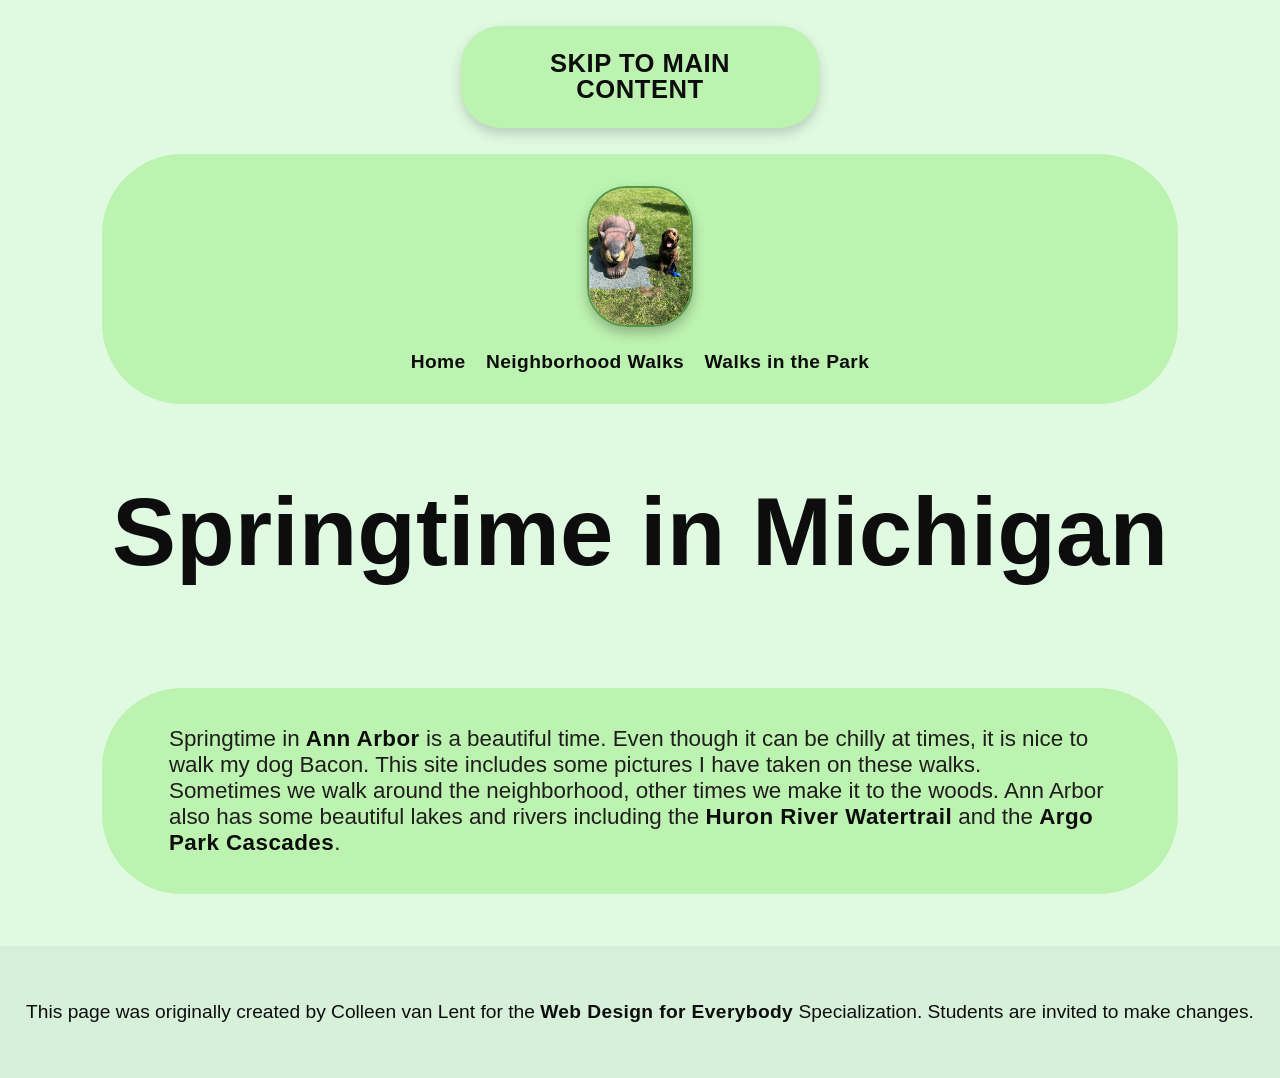
==== index.html @ 47499085 "Homework  nr. 2 Co-authored-by: Copilot <copilot@github.com>" ====
<!DOCTYPE html>
<html lang="en">

<head>
  <meta charset="utf-8">
  <meta name="viewport" content="width=device-width">
  <title>Springtime In Michigan</title>
  <!-- You will need to link to the CSS file -->
  <link rel="stylesheet" href="css/style.css">
</head>

<body>
  <header>
    <a href="#skip" id="skip-link">Skip to Main Content</a>
    <nav>
      <img src="images/BaconGallupPark.avif" alt="Brown Labradoodle sitting next to a statue.">
      <ul class="flex">
        <li><a href="index.html">Home</a></li>
        <li><a href="neighborhood.html">Neighborhood Walks</a></li>
        <li><a href="parks.html">Walks in the Park</a></li>
      </ul>
    </nav>
    <h1>Springtime in Michigan</h1>
  </header>
  <main id="skip">
    <p>Springtime in <a href="https://www.michigan.org/city/ann-arbor">Ann Arbor</a> is a beautiful time. Even though
      it can be chilly at times, it is nice to walk my dog Bacon. This site includes some pictures I have taken on
      these walks. </p>

    <p>Sometimes we walk around the neighborhood, other times we make it to the woods. Ann Arbor also has some
      beautiful lakes and rivers including the <a
        href="https://www.annarbor.org/things-to-do/recreation-outdoors/huron-river/">Huron River Watertrail</a> and
      the <a href="https://www.a2gov.org/departments/Parks-Recreation/parks-places/argo/pages/default.aspx">Argo Park
        Cascades</a>.</p>

  </main>
  <footer>
    <p>This page was originally created by Colleen van Lent for the <a
        href="https://www.coursera.org/specializations/web-design"> Web Design for Everybody</a> Specialization. Students are invited to make changes.</p>
  </footer>

</body>

</html>
---- css/style.css ----
html {
  scroll-behavior: smooth;
}


body {
  font-family:'Montserrat', Tahoma, Geneva, Verdana, sans-serif;
  font-size: 120%;
  background-color: #E0FAE2;
  margin: 0;
  padding: 0;
  
}

nav {
  display: inline-block;
  width: 80%;
  margin: 0 auto;
  text-align: center;
  color: #56BACE;
  background-color: #BCF3B0;
  padding: 1% 2% 1% 2%;
  border-radius: 80px;
}


main p {
  color: #201D1D;
  font-size: 1.4rem;
  margin: 0 4% 0 4%;
}

.flex {
  display: flex;
  flex-wrap: wrap;
  justify-content: center;
  align-items: center;
  padding: 0%;
  margin: 0;
}

.flex li {
  width: auto;
  line-height: 2em;
  transition: all 0.3s ease-in-out; 
  margin: 3% 1% 1% 1%;
  padding: 0%;
}

.flex li::after {
  content: '';
  display: block;
  position: absolute;
  width: 100%;
  height: 2px;
  bottom: 0;
  left: 0;
  background-color: #585858;
  transform: scaleX(0);
  transform-origin: center;
  transition: transform 0.3s ease-in-out;
}

.flex li:hover {
  transform: translateY(-4px);
}

.flex li:hover::after {
  transform: scaleX(1);
}

ul {
  list-style-type: none;
  text-align: center;
  padding: 0;
  margin: auto
}

/* li {
  display: inline-flex;
  margin: 2% 2% 0 2%;
  width: 12vw;
  line-height: 2em;
  justify-content: center;
  background-color: #2A2524;
  padding: 1% 2% 1% 2%;
  border-radius: 40px;
  box-shadow: 0 4px 20px rgba(42, 37, 36, 0.5);
  transition: all 0.3s ease-in-out; 
}
*/



header {
  text-align: center;

}

h1 {
  text-align: center;
  padding: 1vh 0 4vh 0;
  color: #0D0D0D;
  font-size: clamp(2rem, 8vw, 6rem);
  font-family: Montserrat, sans-serif;
  font-weight: 900;
}

main {
  text-align: left;
  background-color: #BCF3B0;
  padding: 3% 2%;
  border-radius: 80px;
  margin: 4% auto;
  width: 80%;
}

.grid {
  display: grid;
  grid-template-columns: 40% 40%;
  justify-content: center;
  gap: 20px;
  margin: 4% 10%;
}

.grid img {
  width: 100%;
  height: auto;
  border: 2px solid #549746;  
  border-radius: 40px;
  margin: 2% 0;
}

footer {
  background-color: #d7f0d9;
  padding: 4vh 1vw 4vh 1vw;
  margin: 0;
  font-size: 1.2rem;
  color: #0d0d0d;
  text-align: center;
}

a {
  color: #0D0D0D;
  text-decoration: none;
  font-weight: 600;
  letter-spacing: 0.02em;
  margin: 0;
}

a:hover {
  color: #585858;
  transition: all 0.3s ease-in-out;
}

#skip-link {
  display: flex; 
  background-color: #BCF3B0;
  border-radius: 40px;
  padding: 1em 2em;
  line-height: 1;
  width: 20%;
  margin: 2% auto 2% auto;
  justify-content: center;
  align-items: center;
  font-size: 1.6rem;
  text-transform: uppercase;
  box-shadow: 0 6px 12px rgba(42, 37, 36, 0.2);
  transition: all 0.3s ease-in-out; 
}

#skip-link:hover {
  background-color: #cdffcb;
  transform: translateY(-4px);
  box-shadow: 0 6px 12px rgba(42, 37, 36, 0.1);
}

nav img {
  display: inline-block;
  width: 10%;
  position: relative;
  top: 20px;
  margin: 0 auto;
  height: auto;
  border: 2px solid #549746;  
  border-radius: 40px;
  box-shadow: 0 6px 12px rgba(42, 37, 36, 0.3);
}
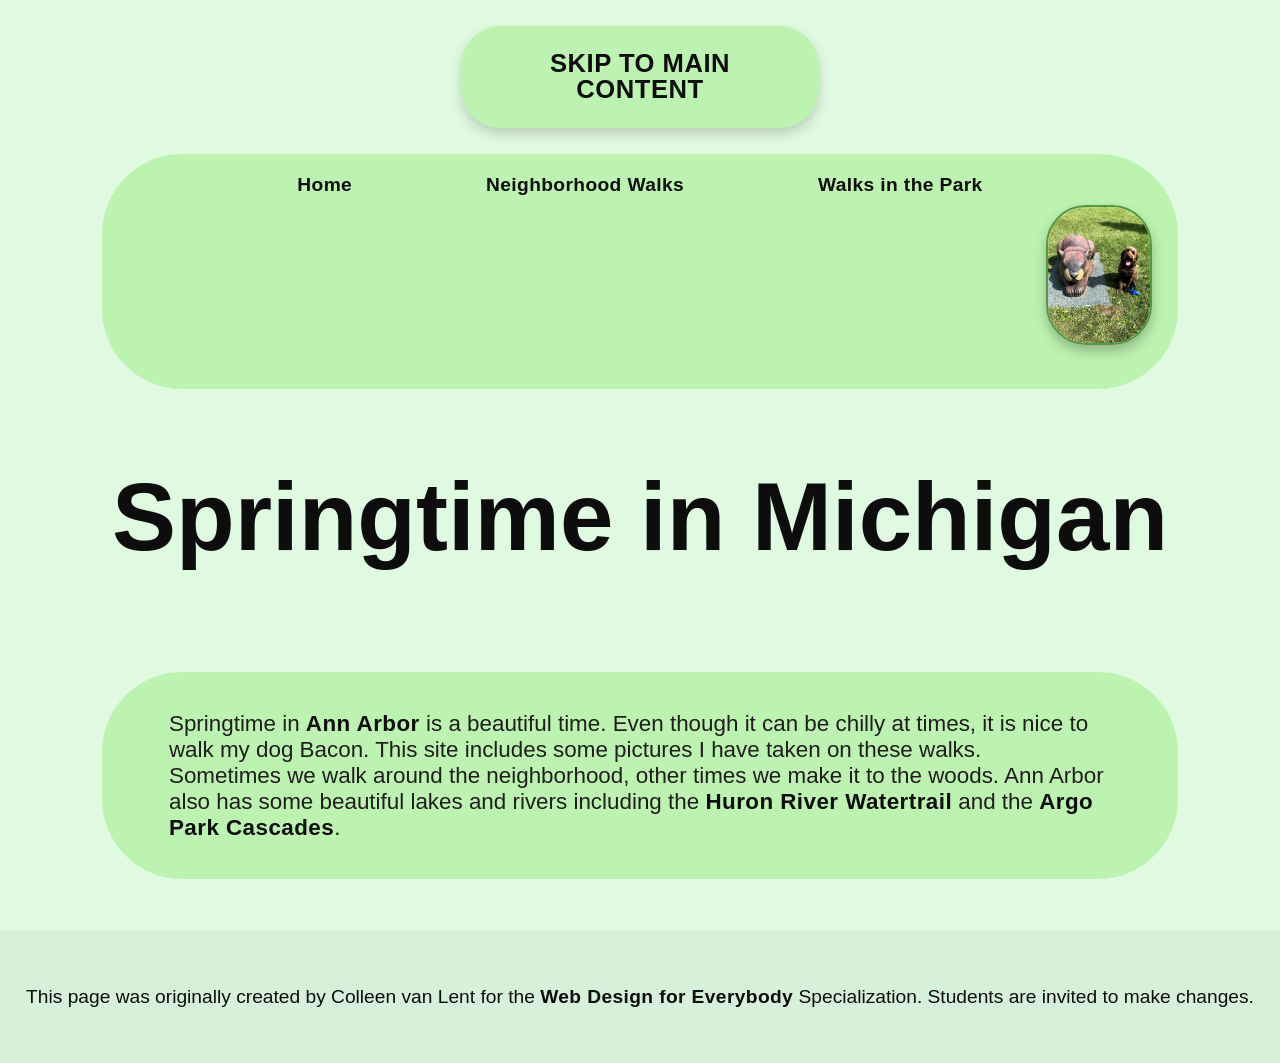
==== commit 9760d003: "." ====
--- a/index.html
+++ b/index.html
@@ -13,12 +13,12 @@
   <header>
     <a href="#skip" id="skip-link">Skip to Main Content</a>
     <nav>
-      <img src="images/BaconGallupPark.avif" alt="Brown Labradoodle sitting next to a statue.">
-      <ul class="flex">
+      <ul>
         <li><a href="index.html">Home</a></li>
         <li><a href="neighborhood.html">Neighborhood Walks</a></li>
         <li><a href="parks.html">Walks in the Park</a></li>
       </ul>
+    <img src="images/BaconGallupPark.avif" alt="Brown Labradoodle sitting next to a statue.">
     </nav>
     <h1>Springtime in Michigan</h1>
   </header>
--- a/css/style.css
+++ b/css/style.css
@@ -15,9 +15,9 @@
 nav {
   display: inline-block;
   width: 80%;
-  margin: 0 auto;
+  margin: 0;
+  height: auto;
   text-align: center;
-  color: #56BACE;
   background-color: #BCF3B0;
   padding: 1% 2% 1% 2%;
   border-radius: 80px;
@@ -30,24 +30,27 @@
   margin: 0 4% 0 4%;
 }
 
-.flex {
+nav ul {
   display: flex;
-  flex-wrap: wrap;
-  justify-content: center;
+  width: 80%;
+  justify-content: space-around;
+  list-style-type: none;
   align-items: center;
-  padding: 0%;
-  margin: 0;
+  text-align: center;
+  margin: 0 auto;
+  padding: 0;
 }
 
-.flex li {
+nav ul li {
+  display: list-item;
   width: auto;
   line-height: 2em;
   transition: all 0.3s ease-in-out; 
-  margin: 3% 1% 1% 1%;
+  margin: 0;
   padding: 0%;
 }
 
-.flex li::after {
+nav ul li::after {
   content: '';
   display: block;
   position: absolute;
@@ -61,20 +64,14 @@
   transition: transform 0.3s ease-in-out;
 }
 
-.flex li:hover {
+nav ul li:hover {
   transform: translateY(-4px);
 }
 
-.flex li:hover::after {
+nav ul li:hover::after {
   transform: scaleX(1);
 }
 
-ul {
-  list-style-type: none;
-  text-align: center;
-  padding: 0;
-  margin: auto
-}
 
 /* li {
   display: inline-flex;
@@ -94,7 +91,6 @@
 
 header {
   text-align: center;
-
 }
 
 h1 {
@@ -119,7 +115,9 @@
   display: grid;
   grid-template-columns: 40% 40%;
   justify-content: center;
-  gap: 20px;
+  align-items: center;
+  row-gap: 20px;
+  column-gap: 30px;
   margin: 4% 10%;
 }
 
@@ -129,6 +127,20 @@
   border: 2px solid #549746;  
   border-radius: 40px;
   margin: 2% 0;
+}
+
+.flex {
+  display: flex;
+  flex-wrap: wrap;
+  justify-content: center;
+}
+
+.flex img {
+  width: 12em;
+  height: 16em;
+  border: 2px solid #549746;  
+  border-radius: 40px;
+  margin: 1% 1%;
 }
 
 footer {
@@ -176,12 +188,10 @@
 }
 
 nav img {
-  display: inline-block;
+  float: right;
   width: 10%;
-  position: relative;
-  top: 20px;
-  margin: 0 auto;
-  height: auto;
+  position:relative;
+  margin: 0 0 3% 0;
   border: 2px solid #549746;  
   border-radius: 40px;
   box-shadow: 0 6px 12px rgba(42, 37, 36, 0.3);
